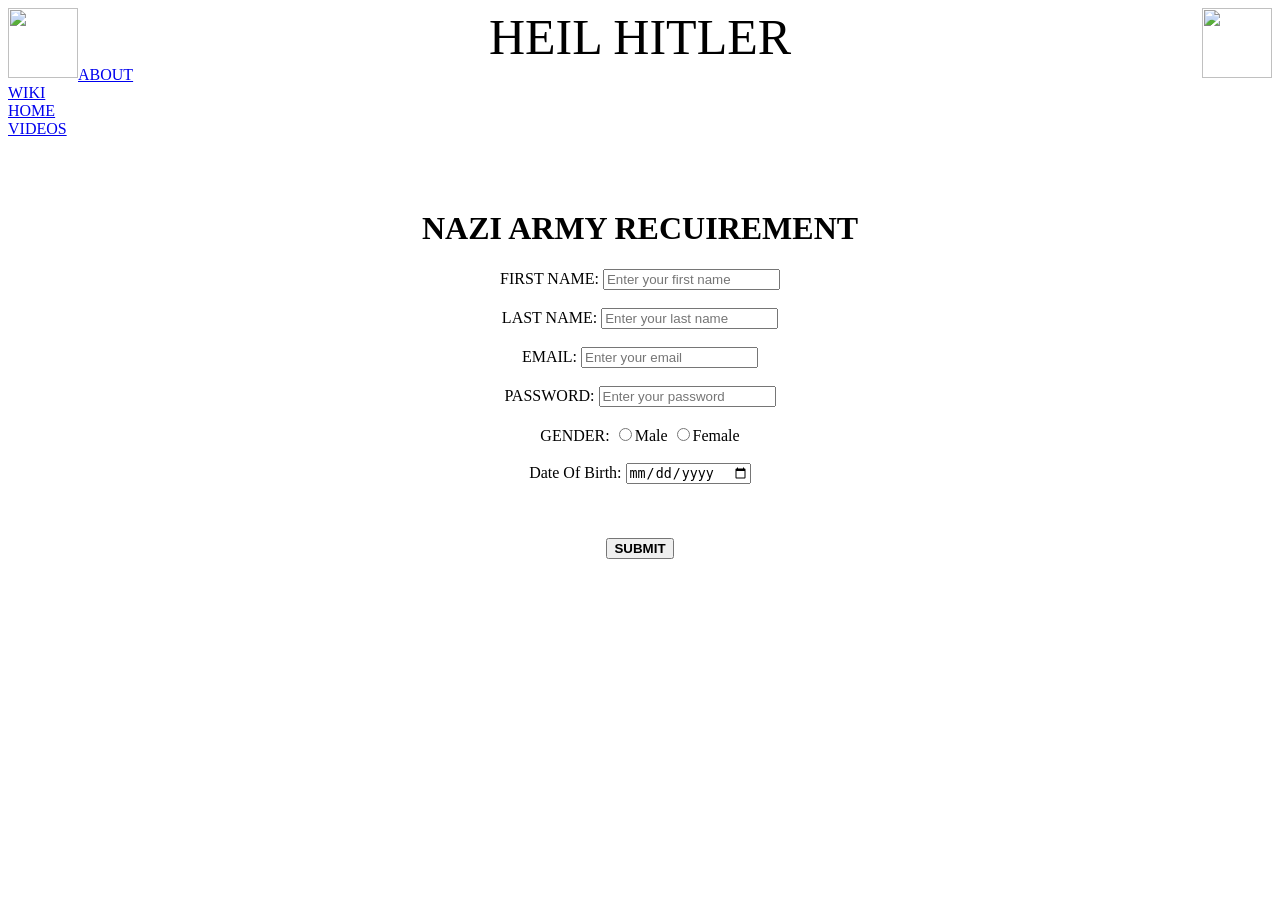
==== index.html @ efc6637e "Add files via upload" ====
<!DOCTYPE>
<HTML>
    <head>
        <meta name="viewport" content="width=device-width, initial-scale=1">
        <title>NAZI RECUIRMENT</title>
        <link rel="stylesheet" href="mern_css_classs.css">
        <link rel="icon" type="image/x-icon" href="C:\Users\abhis\projects\MERN\Parteiadler_Nationalsozialistische_Deutsche_Arbeiterpartei_(1933–1945).svg.webp">
        
    </head>
    <body>
        <DIV id="TOP">
        <img SRC="Parteiadler_Nationalsozialistische_Deutsche_Arbeiterpartei_(1933–1945).PNG" STYLE="width: auto;height: 70;float: left;PADDING: AUTO;" STYLE="position: CENTER;">
        <img SRC="Parteiadler_Nationalsozialistische_Deutsche_Arbeiterpartei_(1933–1945).PNG" STYLE="width: auto;height: 70;float: right;" STYLE="position: AUTO;">
        <h id="HEADER" style="font-size: 50PX;"><CENTER>HEIL HITLER</CENTER></h>
        <div id="about">            <div><a href="about.html"><span style="cursor:url('pixil-frame-0 (2).cur'), pointer;">ABOUT</span></a></div>
            <div><a href="https://en.wikipedia.org/wiki/Adolf_Hitler" target="_blank"><span style="cursor:url('pixil-frame-0 (2).cur'), pointer;">WIKI</span></a></div>
            <div><a href="Untitled-2.html" target="_self"><span style="cursor:url('pixil-frame-0 (2).cur'), pointer;">HOME</span></a></div>
            <div><a href="https://www.youtube.com/watch?v=a_j6o4QBpXo"><span style="cursor:url('pixil-frame-0 (2).cur'), pointer;">VIDEOS</span></a></div>
        </div>
        </DIV>
        <BR>
            <DIV ID="SUB_BODY">
                <br>
<center>
<div id="cube" style="align-items: center;padding: 15px;" >
    <h1 id="qheader"><span ID="NAZI">NAZI </span>ARMY RECUIREMENT</h1>

    <div id="details">

   <label>FIRST NAME:</label>
   <input type="text" id="first_name" placeholder="Enter your first name">
        <br><br>

    <label>LAST NAME:</label>
    <input type="text" id="last_name" placeholder="Enter your last name">
        <br><br>

    <label>EMAIL:</label>
    <input type="email" id="email" placeholder="Enter your email">
        <br><br>

    <label>PASSWORD:</label>
    <input type="password" id="password" placeholder="Enter your password">
        <br><br>

    <label>GENDER:</label>
    <input type="radio" name="gender" value="Male">Male
    <input type="radio" name="gender" value="Female">Female
        <br><br>

    <label>Date Of Birth:</label>
    <input type="date" id="dob">
        <br><br><br><br>

    <button id="submit" onclick="window.open('AFTER LOGIN.HTML', '_self')">
        <b>SUBMIT</b>
    </button>
        <BR><BR>
</div>
</div>
</center>
</DIV>
</body>
</HTML>
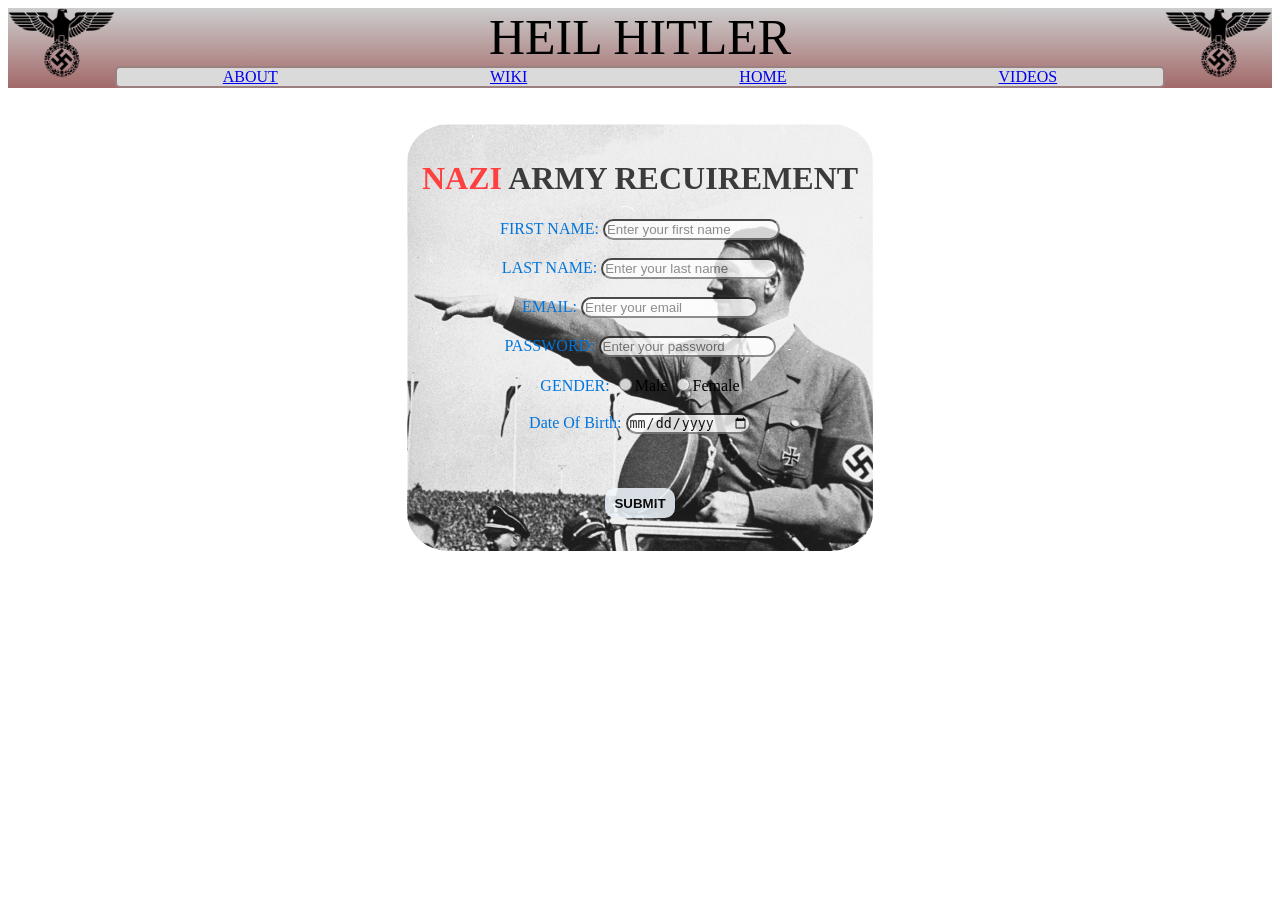
==== commit 65f5be59: "Update index.html" ====
--- a/index.html
+++ b/index.html
@@ -14,7 +14,7 @@
         <h id="HEADER" style="font-size: 50PX;"><CENTER>HEIL HITLER</CENTER></h>
         <div id="about">            <div><a href="about.html"><span style="cursor:url('pixil-frame-0 (2).cur'), pointer;">ABOUT</span></a></div>
             <div><a href="https://en.wikipedia.org/wiki/Adolf_Hitler" target="_blank"><span style="cursor:url('pixil-frame-0 (2).cur'), pointer;">WIKI</span></a></div>
-            <div><a href="Untitled-2.html" target="_self"><span style="cursor:url('pixil-frame-0 (2).cur'), pointer;">HOME</span></a></div>
+            <div><a href="index.html" target="_self"><span style="cursor:url('pixil-frame-0 (2).cur'), pointer;">HOME</span></a></div>
             <div><a href="https://www.youtube.com/watch?v=a_j6o4QBpXo"><span style="cursor:url('pixil-frame-0 (2).cur'), pointer;">VIDEOS</span></a></div>
         </div>
         </DIV>
@@ -61,4 +61,4 @@
 </center>
 </DIV>
 </body>
-</HTML>+</HTML>
--- a/mern_css_classs.css
+++ b/mern_css_classs.css
@@ -0,0 +1,96 @@
+/*<!--NAZI LOGIN PAGE -->*/
+/*#SUB_BODY{
+    background-color: rgba(255, 255, 255, 0.976);
+    margin-top: 10px;
+    margin-bottom: 40px;
+    margin-left: 20px;
+    margin-right: 20px;
+}*/
+
+#about{
+    background-color: rgb(218, 218, 218);
+    width: auto;
+    display:flex;
+    flex-direction:row;
+    justify-content:space-around;
+    align-items:flex-end;
+    BORDER: 2.3PX SOLID rgb(155, 128, 128);
+    BORDER-RADIUS: 5PX;
+}
+#TOP{
+    width: auto;
+    height: auto;
+    border-color: black;
+    background-color: rgb(212, 211, 211);
+    background: linear-gradient(rgb(205, 205, 205), rgb(163, 105, 105));
+    display:CENTER;
+}
+#cube {
+    background-image: url(8b95dc5f-1362-4971-929c-81942fb8ca7a.jpeg);
+    background-size: 100%;
+    width: fit-content;
+    height: FIT-CONTENT;
+    align-items: center;
+    border-radius: 9%;
+    CONTENT-ALIGN:FIT-CONTENT;
+    margin: auto;
+}
+#NAZI{
+    color: rgb(255, 64, 64);
+    border-color: black;
+    border: 2PX;
+}
+#qheader {
+    font-size: auto;
+    color: rgb(59, 59, 59);
+    font-family:d;
+}
+label {
+    color: rgb(0, 117, 220);
+    font-family: d;
+    font-size: auto;
+
+}
+ input {
+    opacity: 80%;
+    border-radius:20px;
+}
+#SUBMIT {
+    background-color: aliceblue;
+    border: 0px;
+    border-radius: 10px;
+    height: 30PX;
+    width: 70PX;
+    color: rgb(0, 0, 0);
+    font-family:Arial, Helvetica, sans-serif;
+    FONT-SIZE: AUTO;
+    opacity: 85%;
+    cursor: url("pixil-frame-0 (2).cur"), pointer;
+    
+}
+
+/*<!--ABOUT PAGE -->*/
+
+#container {
+    height: auto;
+    background-color: beige;
+    display: grid;
+    grid-template-columns: auto;
+    grid-template-rows: auto;
+    padding:5;
+}
+.box1 {
+    height: auto;
+    background-color: rgb(221, 220, 220);
+    border: 2px solid rgb(196, 169, 169);
+    color: rgb(216, 77, 77);
+}
+/*<!--AFTER LOGIN PAGE-->*/
+
+#
+
+#macha{
+    color: rgb(69, 5, 5);
+    font-size: 30PX;
+    font-family: Arial, Helvetica, sans-serif;
+}
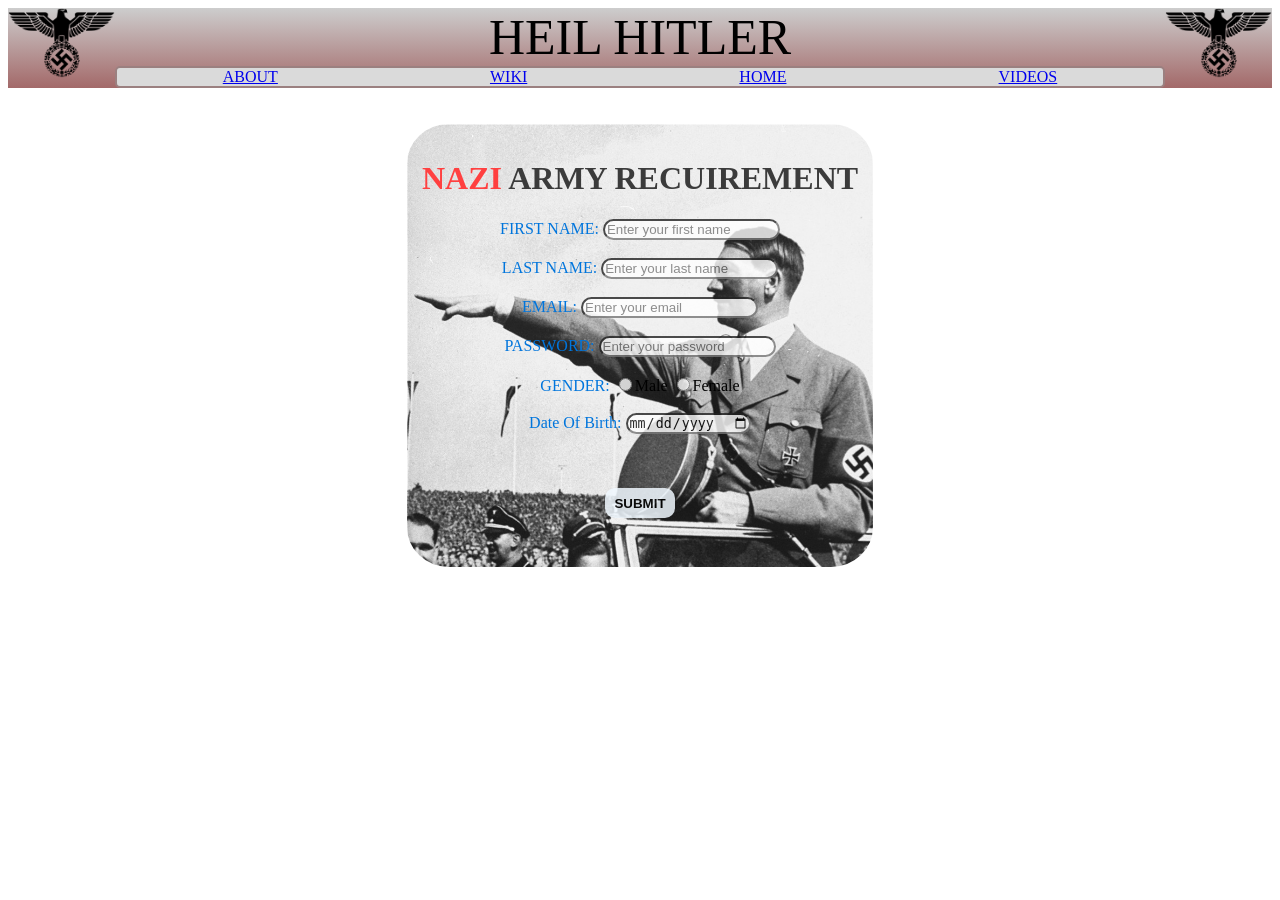
==== commit 2b7d1d83: "Update index.html" ====
--- a/index.html
+++ b/index.html
@@ -24,6 +24,8 @@
 <center>
 <div id="cube" style="align-items: center;padding: 15px;" >
     <h1 id="qheader"><span ID="NAZI">NAZI </span>ARMY RECUIREMENT</h1>
+
+    <form action="nazi_form.php" method="POST">
 
     <div id="details">
 
@@ -56,7 +58,8 @@
         <b>SUBMIT</b>
     </button>
         <BR><BR>
-</div>
+   </div>
+    </form>
 </div>
 </center>
 </DIV>
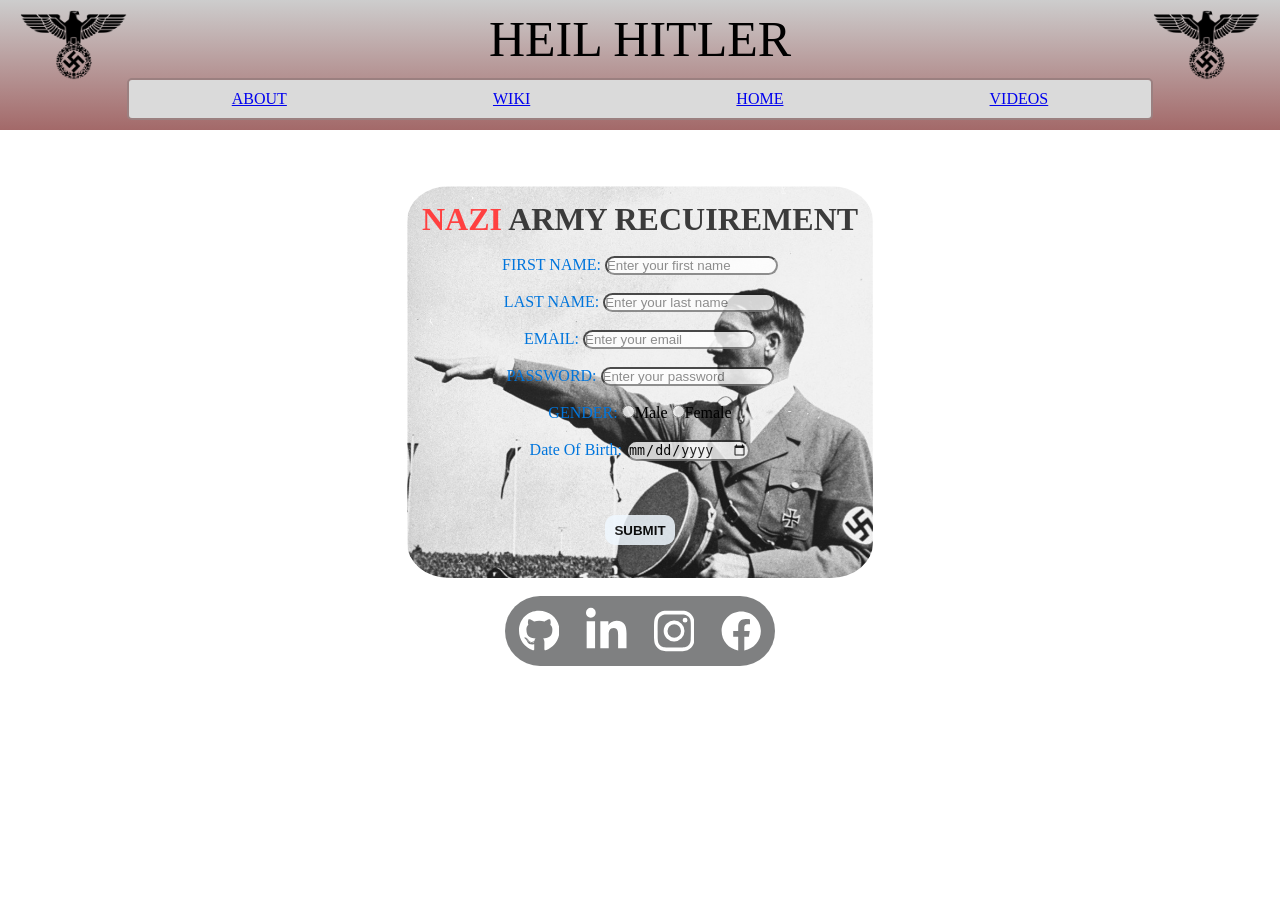
==== commit a105aa67: "Update index.html" ====
--- a/index.html
+++ b/index.html
@@ -24,8 +24,9 @@
 <center>
 <div id="cube" style="align-items: center;padding: 15px;" >
     <h1 id="qheader"><span ID="NAZI">NAZI </span>ARMY RECUIREMENT</h1>
+    <BR>
 
-    <form action="nazi_form.php" method="POST">
+    <form>
 
     <div id="details">
 
@@ -54,7 +55,7 @@
     <input type="date" id="dob">
         <br><br><br><br>
 
-    <button id="submit" onclick="window.open('AFTER LOGIN.HTML', '_self')">
+    <button id="submit" type="button" onclick="window.location.href='AFTER LOGIN.html'">
         <b>SUBMIT</b>
     </button>
         <BR><BR>
@@ -63,5 +64,24 @@
 </div>
 </center>
 </DIV>
+<br>
+<center>
+<footer><!-- From Uiverse.io by ahmed150up2 --> 
+<div class="card">
+  <a class="social-link1" onclick="window.location.href='https://github.com/abhisek-m'">
+  <svg xmlns="http://www.w3.org/2000/svg" fill="#fff" height="1em" viewBox="0 0 496 512"><path d="M165.9 397.4c0 2-2.3 3.6-5.2 3.6-3.3.3-5.6-1.3-5.6-3.6 0-2 2.3-3.6 5.2-3.6 3-.3 5.6 1.3 5.6 3.6zm-31.1-4.5c-.7 2 1.3 4.3 4.3 4.9 2.6 1 5.6 0 6.2-2s-1.3-4.3-4.3-5.2c-2.6-.7-5.5.3-6.2 2.3zm44.2-1.7c-2.9.7-4.9 2.6-4.6 4.9.3 2 2.9 3.3 5.9 2.6 2.9-.7 4.9-2.6 4.6-4.6-.3-1.9-3-3.2-5.9-2.9zM244.8 8C106.1 8 0 113.3 0 252c0 110.9 69.8 205.8 169.5 239.2 12.8 2.3 17.3-5.6 17.3-12.1 0-6.2-.3-40.4-.3-61.4 0 0-70 15-84.7-29.8 0 0-11.4-29.1-27.8-36.6 0 0-22.9-15.7 1.6-15.4 0 0 24.9 2 38.6 25.8 21.9 38.6 58.6 27.5 72.9 20.9 2.3-16 8.8-27.1 16-33.7-55.9-6.2-112.3-14.3-112.3-110.5 0-27.5 7.6-41.3 23.6-58.9-2.6-6.5-11.1-33.3 2.6-67.9 20.9-6.5 69 27 69 27 20-5.6 41.5-8.5 62.8-8.5s42.8 2.9 62.8 8.5c0 0 48.1-33.6 69-27 13.7 34.7 5.2 61.4 2.6 67.9 16 17.7 25.8 31.5 25.8 58.9 0 96.5-58.9 104.2-114.8 110.5 9.2 7.9 17 22.9 17 46.4 0 33.7-.3 75.4-.3 83.6 0 6.5 4.6 14.4 17.3 12.1C428.2 457.8 496 362.9 496 252 496 113.3 383.5 8 244.8 8zM97.2 352.9c-1.3 1-1 3.3.7 5.2 1.6 1.6 3.9 2.3 5.2 1 1.3-1 1-3.3-.7-5.2-1.6-1.6-3.9-2.3-5.2-1zm-10.8-8.1c-.7 1.3.3 2.9 2.3 3.9 1.6 1 3.6.7 4.3-.7.7-1.3-.3-2.9-2.3-3.9-2-.6-3.6-.3-4.3.7zm32.4 35.6c-1.6 1.3-1 4.3 1.3 6.2 2.3 2.3 5.2 2.6 6.5 1 1.3-1.3.7-4.3-1.3-6.2-2.2-2.3-5.2-2.6-6.5-1zm-11.4-14.7c-1.6 1-1.6 3.6 0 5.9 1.6 2.3 4.3 3.3 5.6 2.3 1.6-1.3 1.6-3.9 0-6.2-1.4-2.3-4-3.3-5.6-2z"></path></svg>
+  </a>
+  <a class="social-link2" onclick="window.location.href='https://www.linkedin.com/in/abhisek-maheswaran-a94a48325/'">
+    <svg xmlns="http://www.w3.org/2000/svg" height="1em" viewBox="0 0 448 512" fill="#fff"><path d="M100.28 448H7.4V148.9h92.88zM53.79 108.1C24.09 108.1 0 83.5 0 53.8a53.79 53.79 0 0 1 107.58 0c0 29.7-24.1 54.3-53.79 54.3zM447.9 448h-92.68V302.4c0-34.7-.7-79.2-48.29-79.2-48.29 0-55.69 37.7-55.69 76.7V448h-92.78V148.9h89.08v40.8h1.3c12.4-23.5 42.69-48.3 87.88-48.3 94 0 111.28 61.9 111.28 142.3V448z"></path></svg></a>
+   <a class="social-link3">
+    <svg style="color: white" xmlns="http://www.w3.org/2000/svg" width="16" height="16" fill="currentColor" class="bi bi-instagram" viewBox="0 0 16 16">
+      <path d="M8 0C5.829 0 5.556.01 4.703.048 3.85.088 3.269.222 2.76.42a3.917 3.917 0 0 0-1.417.923A3.927 3.927 0 0 0 .42 2.76C.222 3.268.087 3.85.048 4.7.01 5.555 0 5.827 0 8.001c0 2.172.01 2.444.048 3.297.04.852.174 1.433.372 1.942.205.526.478.972.923 1.417.444.445.89.719 1.416.923.51.198 1.09.333 1.942.372C5.555 15.99 5.827 16 8 16s2.444-.01 3.298-.048c.851-.04 1.434-.174 1.943-.372a3.916 3.916 0 0 0 1.416-.923c.445-.445.718-.891.923-1.417.197-.509.332-1.09.372-1.942C15.99 10.445 16 10.173 16 8s-.01-2.445-.048-3.299c-.04-.851-.175-1.433-.372-1.941a3.926 3.926 0 0 0-.923-1.417A3.911 3.911 0 0 0 13.24.42c-.51-.198-1.092-.333-1.943-.372C10.443.01 10.172 0 7.998 0h.003zm-.717 1.442h.718c2.136 0 2.389.007 3.232.046.78.035 1.204.166 1.486.275.373.145.64.319.92.599.28.28.453.546.598.92.11.281.24.705.275 1.485.039.843.047 1.096.047 3.231s-.008 2.389-.047 3.232c-.035.78-.166 1.203-.275 1.485a2.47 2.47 0 0 1-.599.919c-.28.28-.546.453-.92.598-.28.11-.704.24-1.485.276-.843.038-1.096.047-3.232.047s-2.39-.009-3.233-.047c-.78-.036-1.203-.166-1.485-.276a2.478 2.478 0 0 1-.92-.598 2.48 2.48 0 0 1-.6-.92c-.109-.281-.24-.705-.275-1.485-.038-.843-.046-1.096-.046-3.233 0-2.136.008-2.388.046-3.231.036-.78.166-1.204.276-1.486.145-.373.319-.64.599-.92.28-.28.546-.453.92-.598.282-.11.705-.24 1.485-.276.738-.034 1.024-.044 2.515-.045v.002zm4.988 1.328a.96.96 0 1 0 0 1.92.96.96 0 0 0 0-1.92zm-4.27 1.122a4.109 4.109 0 1 0 0 8.217 4.109 4.109 0 0 0 0-8.217zm0 1.441a2.667 2.667 0 1 1 0 5.334 2.667 2.667 0 0 1 0-5.334z" fill="white">
+      </path>
+    </svg>
+  </a>
+  <a class="social-link4">
+    <svg xmlns="http://www.w3.org/2000/svg" height="1em" viewBox="0 0 512 512" fill="#fff"><path d="M504 256C504 119 393 8 256 8S8 119 8 256c0 123.78 90.69 226.38 209.25 245V327.69h-63V256h63v-54.64c0-62.15 37-96.48 93.67-96.48 27.14 0 55.52 4.84 55.52 4.84v61h-31.28c-30.8 0-40.41 19.12-40.41 38.73V256h68.78l-11 71.69h-57.78V501C413.31 482.38 504 379.78 504 256z"></path></svg>
+  </a>
+</div>             </footer></center>
 </body>
 </HTML>
--- a/mern_css_classs.css
+++ b/mern_css_classs.css
@@ -7,25 +7,59 @@
     margin-right: 20px;
 }*/
 
+*{
+    margin: 0;
+    padding: 0;
+    box-sizing: border-box;
+}
+
+/* Fixed Header */
+#TOP{
+    position: fixed;
+    top: 0;
+    left: 0;
+    width: 100%;
+    background: linear-gradient(rgb(205,205,205), rgb(163,105,105));
+    z-index: 9999;
+    padding: 10px 20px;
+}
+
+/* Navigation */
 #about{
-    background-color: rgb(218, 218, 218);
+    margin: 0;
+    display: flex;
+    justify-content: space-around;
+    align-items: center;
+    background-color: rgb(218,218,218);
+    border: 2px solid rgb(155,128,128);
+    border-radius: 5px;
+    margin-top: 10px;
+    padding: 10px 0;
+}
+
+/* Push page content below the fixed header */
+#SUB_BODY{
+    padding-top: 150px;
+    margin: 0 20px;
+}
+
+/* Header */
+#HEADER{
+    text-align: center;
+    font-size: 50px;
+    margin: 0;
+}
+
+/* Logos */
+.logo{
     width: auto;
-    display:flex;
-    flex-direction:row;
-    justify-content:space-around;
-    align-items:flex-end;
-    BORDER: 2.3PX SOLID rgb(155, 128, 128);
-    BORDER-RADIUS: 5PX;
-}
-#TOP{
-    width: auto;
-    height: auto;
-    border-color: black;
-    background-color: rgb(212, 211, 211);
-    background: linear-gradient(rgb(205, 205, 205), rgb(163, 105, 105));
-    display:CENTER;
-}
+    height: 70px;
+}
+
+/* Mobile */
+
 #cube {
+    margin: 50px;
     background-image: url(8b95dc5f-1362-4971-929c-81942fb8ca7a.jpeg);
     background-size: 100%;
     width: fit-content;
@@ -85,12 +119,110 @@
     border: 2px solid rgb(196, 169, 169);
     color: rgb(216, 77, 77);
 }
+/* From Uiverse.io by ahmed150up2 */ 
+.card {
+    border-radius: 50px;
+  background-color: #7f8081;
+  display: flex;
+  height: 70px;
+  width: 270px;
+}
+
+.card svg {
+  position: absolute;
+  display: flex;
+  width: 60%;
+  height: 100%;
+  font-size: 24px;
+  font-weight: 700;
+  opacity: 1;
+  transition: opacity 0.25s;
+  z-index: 2;
+  cursor: pointer;
+}
+
+.card .social-link1,.card .social-link2,.card .social-link3,.card .social-link4 {
+  position: relative;
+  display: flex;
+  align-items: center;
+  justify-content: center;
+  width: 25%;
+  color: whitesmoke;
+  font-size: 24px;
+  text-decoration: none;
+  transition: 0.25s;
+  border-radius: 50px;
+}
+
+.card svg {
+  transform: scale(1);
+}
+
+.card .social-link1:hover {
+  background-color: #1a1e22;
+  animation: bounce_613 0.4s linear;
+}
+
+.card .social-link2:hover {
+  background-color: #0a66c2;
+  animation: bounce_613 0.4s linear;
+}
+
+.card .social-link3:hover {
+   background: #f09433;
+  background: -moz-linear-gradient(45deg, #f09433 0%, #e6683c 25%, #dc2743 50%, #cc2366 75%, #bc1888 100%);
+  background: -webkit-linear-gradient(45deg, #f09433 0%,#e6683c 25%,#dc2743 50%,#cc2366 75%,#bc1888 100%);
+  background: linear-gradient(45deg, #f09433 0%,#e6683c 25%,#dc2743 50%,#cc2366 75%,#bc1888 100%);
+  filter: progid:DXImageTransform.Microsoft.gradient( startColorstr='#f09433', endColorstr='#bc1888',GradientType=1 );
+  animation: bounce_613 0.4s linear;
+}
+
+.card .social-link4:hover {
+  background-color: #1d4292;
+  animation: bounce_613 0.4s linear;
+}
+
+@keyframes bounce_613 {
+  40% {
+    transform: scale(1.4);
+  }
+
+  60% {
+    transform: scale(0.8);
+  }
+
+  80% {
+    transform: scale(1.2);
+  }
+
+  100% {
+    transform: scale(1);
+  }
+}
 /*<!--AFTER LOGIN PAGE-->*/
 
-#
 
 #macha{
     color: rgb(69, 5, 5);
     font-size: 30PX;
     font-family: Arial, Helvetica, sans-serif;
-}+}
+@media (max-width:768px){
+
+    #HEADER{
+        font-size: 32px;
+    }
+
+    .logo{
+        height: 50px;
+    }
+
+    #about{
+        flex-wrap: wrap;
+        gap: 10px;
+    }
+
+    #SUB_BODY{
+        padding-top: 180px;
+    }
+}
